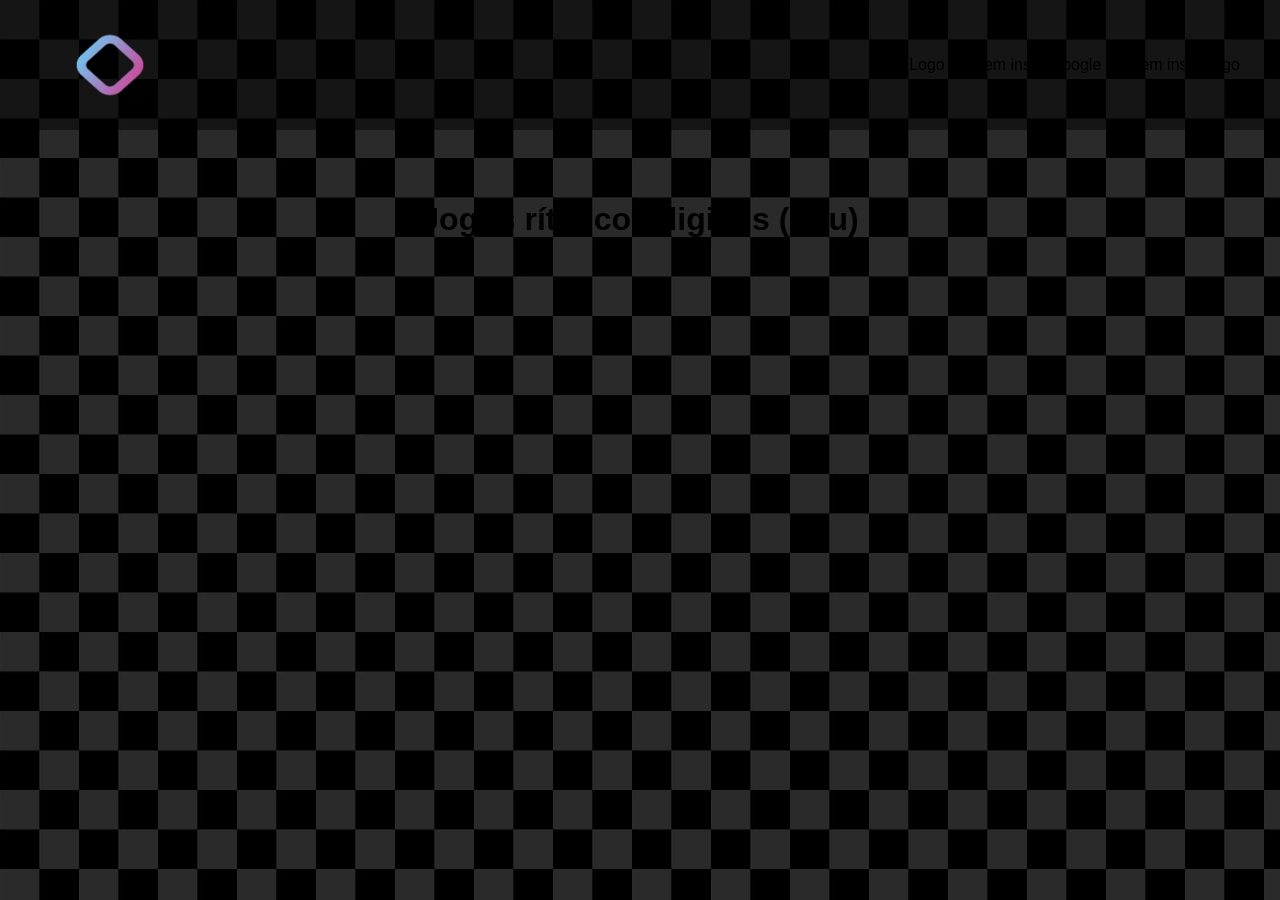
==== Index.html @ c13bb993 "commit adicionando background + logo no CSE" ====
<!DOCTYPE html>
<html lang="pt-br">
<head>
    <meta charset="UTF-8">
    <meta name="viewport" content="width=device-width, initial-scale=1.0">
    <title>Home</title>
    <link rel="stylesheet" href="style.css">
</head>
<body class="fundo">
    <header class="cabecalho">
        <img class="logo" src="LogoSite.png" alt="Logo sound space">
        
        <nav class="menu">
            Logo imagem insira google imagem insira logo
        </nav>
    </header>

    <div class="conteudo">
        <h1>Jogos rítmicos digitais (uou)</h1>
    </div>
</body>
</html>
---- style.css ----
body {
    margin: 0;
    padding: 0;
    box-sizing: border-box;
}

.fundo {
    background-image: url("FundoSite.png");
    font-family: Arial, sans-serif;
}

.cabecalho {
    display: flex;
    align-items: center;
    justify-content: space-between; 
    padding: 15px 40px;
    background-color: rgba(0, 0, 0, 0.5); 
}

.logo {
    height: 100px;
    width: 140px;
}

.conteudo {
    padding: 50px;
    text-align: center;
}
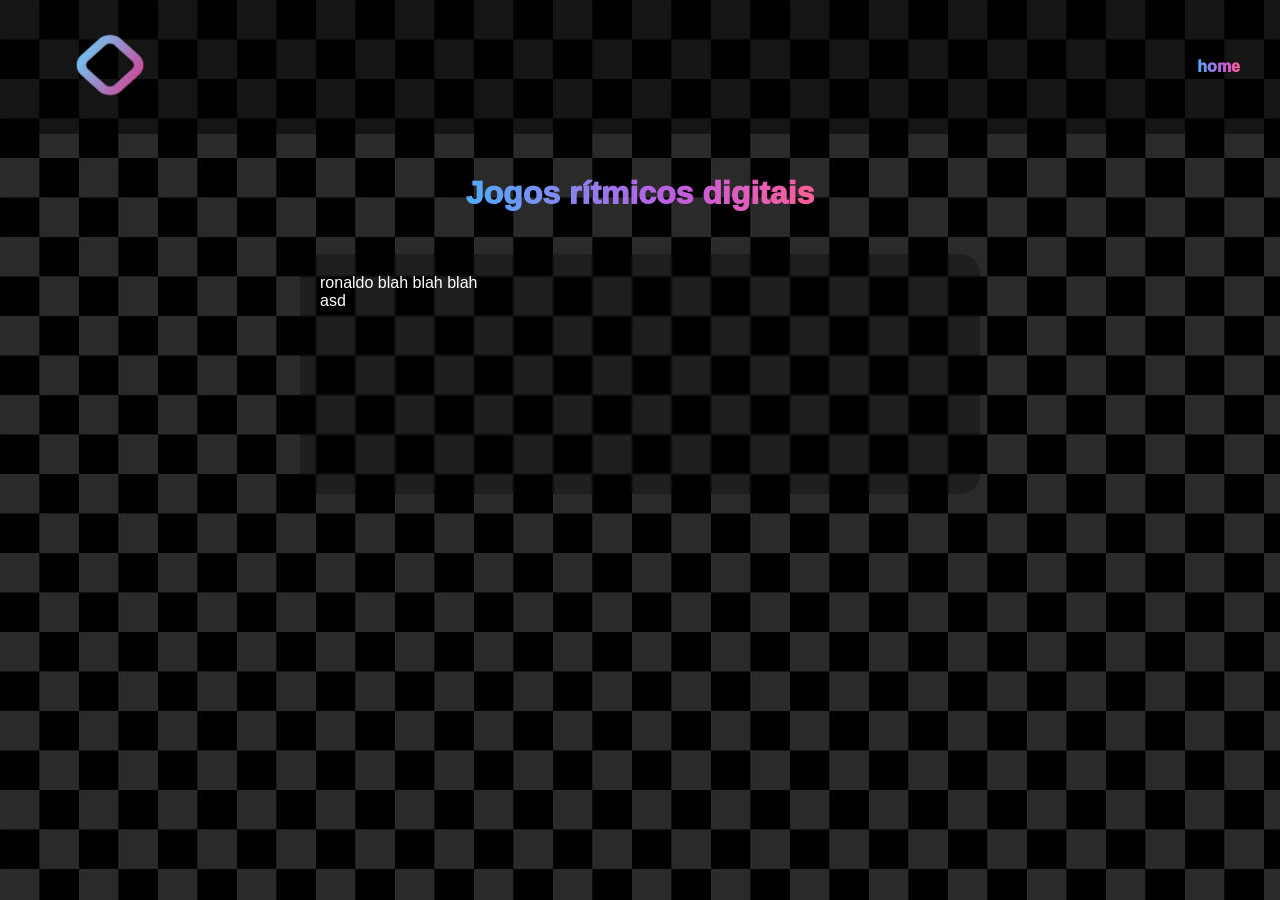
==== commit cb3e0745: "Criando textos coloridos e adicionando novos conteudos" ====
--- a/Index.html
+++ b/Index.html
@@ -7,16 +7,31 @@
     <link rel="stylesheet" href="style.css">
 </head>
 <body class="fundo">
+    <!-- Header para facilitar a navegação -->
     <header class="cabecalho">
-        <img class="logo" src="LogoSite.png" alt="Logo sound space">
-        
+
+        <!-- Logo posicionada, oia que coisa linda -->
+        <a href="index.html">
+            <!-- linkando a imagem com o site principal -->
+             <img src="LogoSite.png" alt="Logo sound space" class="logo">
+        </a>
+
+        <!-- Futuras Href vão ficar aqui -->
         <nav class="menu">
-            Logo imagem insira google imagem insira logo
+            <a href="Index.html" class="destaque-colorido">home</a>
         </nav>
+    
     </header>
 
-    <div class="conteudo">
-        <h1>Jogos rítmicos digitais (uou)</h1>
+    <!-- Titulo da parada, pra ficar lindo -->
+     <div class="titulo conteudo">
+        <h1 class="destaque-colorido">Jogos rítmicos digitais</h1>
+    </div>
+
+    <!-- Div para texto principal -->
+    <div class="janela-texto conteudo">
+        ronaldo blah blah blah <br>
+        asd 
     </div>
 </body>
 </html>
--- a/style.css
+++ b/style.css
@@ -1,3 +1,4 @@
+/*resets basicos para o site ficar sem as bordinhas ali nos cantos*/
 body {
     margin: 0;
     padding: 0;
@@ -7,6 +8,7 @@
 .fundo {
     background-image: url("FundoSite.png");
     font-family: Arial, sans-serif;
+    
 }
 
 .cabecalho {
@@ -23,6 +25,60 @@
 }
 
 .conteudo {
-    padding: 50px;
+    padding: 20px;
+    color: white;
+}
+
+/*classe para centralizar os titulos e dar o efeito de corzinha*/
+.titulo {
     text-align: center;
+}
+
+.destaque-colorido {
+    /* criando um degrade "de fundo" */
+    background-image: linear-gradient(90deg, #4facfe 0%, #bf5ce0 60%, #ff5e98 100%);
+    
+    /*recortando o fundo, deixando apenas o texto desse retangulo desenhado pelo background image*/
+    -webkit-background-clip: text;
+    background-clip: text;
+
+    /* Deixando o texto transparente para que fique apenas o coloridinho */
+    color: transparent;
+
+    /*deixando a fonte mais grossa para ser mais visivel*/
+    font-weight: 1000; 
+    
+    /*removendo qualquer decoração como por exemplo o azul de um hiperlink*/
+    text-decoration: none;
+
+    /*fazendo o fundo ter a mesma largura do texto ali*/
+    display: inline-block;
+}
+
+.janela-texto {
+    display: flex;
+    align-content: center;
+    margin: 0 auto;
+
+    height: 200px;
+    width: 50%;
+
+    background-color: rgba(0, 0, 0, 0.25);
+
+    /*blur para deixar com efeito de "opaco" (Chiquérrimo btw) aqui é quase invisivel devido a ser 1px*/
+    backdrop-filter: blur(1px);
+
+    transition: all 0.5s ease;
+
+    border-radius: 20px;
+}
+
+/*adicionado um efeito quando houver o efeito de "hover" do cursor*/
+.janela-texto:hover {
+
+    /* corzinha clara para ficar bala*/
+    background-color: rgba(255, 255, 255, 0.2);
+
+    /* deixando o blur mais forte para que seja mais visivel o "borrão"*/
+    backdrop-filter: blur(5px);
 }
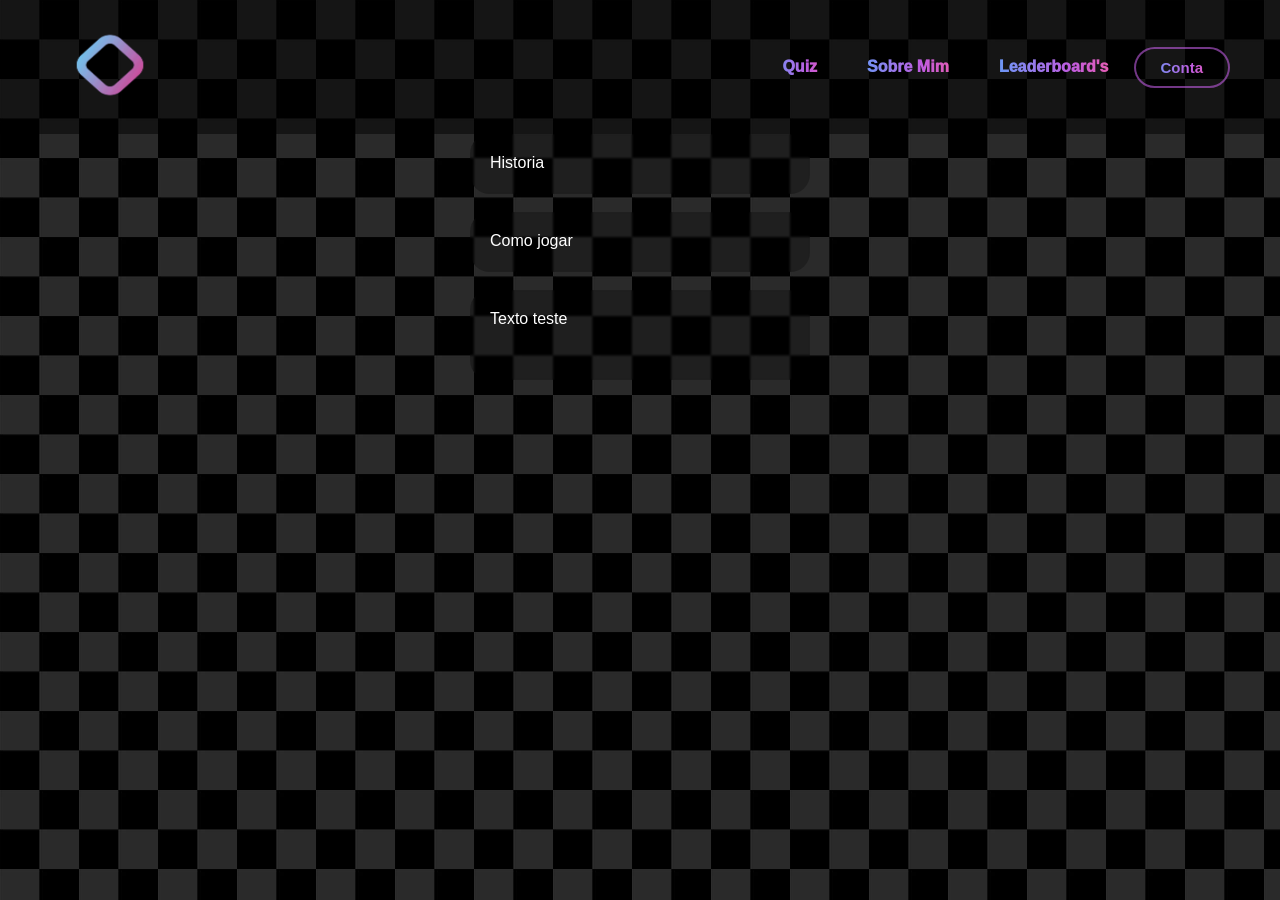
==== commit c382468e: "atualização da página, adicionando novas funções e melhorando a UX" ====
--- a/Index.html
+++ b/Index.html
@@ -18,7 +18,10 @@
 
         <!-- Futuras Href vão ficar aqui -->
         <nav class="menu">
-            <a href="Index.html" class="destaque-colorido">home</a>
+            <a href="Quiz.html" class="destaque-colorido navPadding">Quiz</a>
+            <a href="AboutMe.html" class="destaque-colorido navPadding">Sobre Mim</a>
+            <a href="LeaderBoard.html" class="destaque-colorido navPadding">Leaderboard's</a>
+            <a class="login-button destaque-colorido" href="Login.html">Conta</a>
         </nav>
     
     </header>
@@ -29,9 +32,143 @@
     </div>
 
     <!-- Div para texto principal -->
-    <div class="janela-texto conteudo">
-        ronaldo blah blah blah <br>
-        asd 
+    <div class="janela-texto semi-conteudo">
+        Historia
+        <span class="conteudo">
+            <div style="display: flex; text-align: left; text-align: justify;">
+                <span style="padding-right: 20px;">
+                    Rhythm game or rhythm action is a genre of music-themed action video game that challenges a player's sense of rhythm. 
+                    Games in the genre typically focus on dance or the simulated performance of musical instruments, and require players to press buttons in a dictated sequence in time with music. 
+                    Many rhythm games include multiplayer modes in which players compete for the highest score or cooperate as a simulated musical ensemble. 
+                    Rhythm games often feature novel game controllers shaped like musical instruments such as guitars and drums to match notes while playing songs. 
+                    Certain dance-based games require the player to physically dance on a mat, with pressure-sensitive pads acting as the input device.
+                </span>
+
+                <hr >
+
+                <img src="doggyGame1.gif" style="width: 200px; height: 168px;">
+                
+                </div>
+
+            <div style="display: flex; text-align: right; text-align: justify;">
+
+                <img src="parappa-the-rappergameplay.gif" style="width: 200px; height: 150px; ">
+
+                <hr>
+
+                <span style="padding-left: 20px;">
+                    The 1996 title PaRappa the Rapper has been deemed the first influential rhythm game, whose basic template formed the core of subsequent games in the genre.
+                    In 1997, Konami's Beatmania sparked an emergent market for rhythm games in Japan.
+                    The company's music division, Bemani, released a series of music-based games over the next several years.
+                    The most successful of these was the 1998 dance mat game Dance Dance Revolution, which was the only Bemani title to achieve large-scale success outside Japan, and would see numerous imitations of the game from other publishers.
+                </span>
+
+            </div>
+
+            <div style="display: flex; text-align: left; text-align: justify;">
+
+                <span style="padding-right: 20px;">
+                    Other Japanese games, particularly Guitar Freaks, led to development of the Guitar Hero and Rock Band series that used instrument-shaped controllers to mimic the playing of actual instruments.
+                    Spurred by the inclusion of popular rock music, the two series revitalized the rhythm genre in the Western Market, significantly expanded the console video game market and its demographics.
+                    The games provided a new source of revenue for the artists whose music appeared on the soundtracks.
+                    The later release of Rock Band 3 as well as the even later Rocksmith would allow players to play the songs using a real electric guitar.
+                    By 2007 rhythm games were considered to be one of the most popular video game genres, behind other action games.
+                    However, by 2009, the market was saturated by spin-offs from the core titles, which led to a nearly 50% drop in revenue for music game publishers, within a few years, both series announced they would be taking a hiatus from future titles.
+                </span>
+
+                <hr>
+
+                <img src="clone-hero_guittar-hero.gif" style="width: 215px; height: 245px;">
+
+            </div>
+
+            <div style="display: flex; text-align: right;text-align: justify;">
+
+                <img src="JustDance_OLX.gif" alt="Description of the GIF" width="250" height="175">
+
+                <hr>
+
+                <span style="padding-left: 20px;">
+                    Despite these setbacks, the rhythm game market continues to expand, introducing a number of dance-based games like Ubisoft's Just Dance and Harmonix's Dance Central that incorporate the use of motion controllers and camera-based controls like the Kinect.
+                    Existing games also continue to thrive on new business models, such as the reliance on downloadable content to provide songs to players.
+                    The introduction of the eighth generation of console hardware has also spurred return of Activision's Guitar Hero and Harmonix's Rock Band titles in late 2015.
+                </span>
+            </div>
+        </span>
+    </div>
+
+    <br>
+
+    <div class="janela-texto semi-conteudo">
+        <span>Como jogar
+        <span class="conteudo">
+            <div style="display: flex; text-align: left; text-align: justify;">
+                <span style="padding-right: 20px;">
+                    Jogos ritimos eletronicos são divididos em muitos tipos de gameplay, sendo eles os estilos "Virtual Studio Rhythm Games (VSRG)" como guittar hero, Tapping como OSU!, Dance & Motion Games como Just dance, Virtual Reality (VR) como BeatSaber e Arcade Specialty como Sound Voltex
+                </span>
+
+                <hr >
+
+                <img src="doggyGame1.gif" style="width: 200px; height: 168px;">
+                
+                </div>
+
+            <div style="display: flex; text-align: right; text-align: justify;">
+
+                <img src="parappa-the-rappergameplay.gif" style="width: 200px; height: 150px; ">
+
+                <hr>
+
+                <span style="padding-left: 20px;">
+                    The 1996 title PaRappa the Rapper has been deemed the first influential rhythm game, whose basic template formed the core of subsequent games in the genre.
+                    In 1997, Konami's Beatmania sparked an emergent market for rhythm games in Japan.
+                    The company's music division, Bemani, released a series of music-based games over the next several years.
+                    The most successful of these was the 1998 dance mat game Dance Dance Revolution, which was the only Bemani title to achieve large-scale success outside Japan, and would see numerous imitations of the game from other publishers.
+                </span>
+
+            </div>
+
+            <div style="display: flex; text-align: left; text-align: justify;">
+
+                <span style="padding-right: 20px;">
+                    Other Japanese games, particularly Guitar Freaks, led to development of the Guitar Hero and Rock Band series that used instrument-shaped controllers to mimic the playing of actual instruments.
+                    Spurred by the inclusion of popular rock music, the two series revitalized the rhythm genre in the Western Market, significantly expanded the console video game market and its demographics.
+                    The games provided a new source of revenue for the artists whose music appeared on the soundtracks.
+                    The later release of Rock Band 3 as well as the even later Rocksmith would allow players to play the songs using a real electric guitar.
+                    By 2007 rhythm games were considered to be one of the most popular video game genres, behind other action games.
+                    However, by 2009, the market was saturated by spin-offs from the core titles, which led to a nearly 50% drop in revenue for music game publishers, within a few years, both series announced they would be taking a hiatus from future titles.
+                </span>
+
+                <hr>
+
+                <img src="clone-hero_guittar-hero.gif" style="width: 215px; height: 245px;">
+
+            </div>
+
+            <div style="display: flex; text-align: right;text-align: justify;">
+
+                <img src="JustDance_OLX.gif" alt="Description of the GIF" width="250" height="175">
+
+                <hr>
+
+                <span style="padding-left: 20px;">
+                    Despite these setbacks, the rhythm game market continues to expand, introducing a number of dance-based games like Ubisoft's Just Dance and Harmonix's Dance Central that incorporate the use of motion controllers and camera-based controls like the Kinect.
+                    Existing games also continue to thrive on new business models, such as the reliance on downloadable content to provide songs to players.
+                    The introduction of the eighth generation of console hardware has also spurred return of Activision's Guitar Hero and Harmonix's Rock Band titles in late 2015.
+                </span>
+            </div>
+        </span>
+    </div>
+
+    <br>
+
+    <div class="janela-texto semi-conteudo">
+        Texto teste
+        <br>
+        <p class="conteudo">
+        Rhythm game, or rhythm action,[1][2] is a subgenre of action game that challenges a player's sense of rhythm.[3] The genre includes dance games such as Dance Dance Revolution and music-based games such as Donkey Konga and Guitar Hero.[3] Games in the genre challenge the player to press buttons at precise times: the screen shows which button the player is required to press, and the game awards points both for accuracy and for synchronization with the beat.[3] The genre also includes games that measure rhythm and pitch, in order to test a player's singing ability,[4][5] and games that challenge the player to control their volume by measuring how hard they press each button.[6] While songs can be sight read,[7] players usually practice to master more difficult songs and settings.[8] Certain rhythm games offer a challenge similar to that of Simon, in that the player must watch, remember, and repeat complex sequences of button-presses.[9] Rhythm-action can take a minigame format with some games blending rhythm with other genres or entirely comprising minigame collections.[10][11][12]
+        In some rhythm games, the screen displays an avatar who performs in reaction to the player's controller inputs.[3] However, these graphical responses are usually in the background,[6] and the avatar is more important to spectators than it is to the player.[4] In single-player modes, the player's avatar competes against a computer-controlled opponent, while multiplayer modes allow two player-controlled avatars to compete head-to-head.[3] The popularity of rhythm games has created a market for speciality input devices.[3] These include controllers that emulate musical instruments, such as guitars, drums, or maracas.[13] A dance mat, for use in dancing games, requires the player to step on pressure-sensitive pads.[14] However, most rhythm games also support more conventional input devices, such as control pads.[15]
+        </p>
     </div>
 </body>
 </html>
--- a/style.css
+++ b/style.css
@@ -24,7 +24,7 @@
     width: 140px;
 }
 
-.conteudo {
+.semi-conteudo {
     padding: 20px;
     color: white;
 }
@@ -32,6 +32,20 @@
 /*classe para centralizar os titulos e dar o efeito de corzinha*/
 .titulo {
     text-align: center;
+}
+
+.menu {
+    display: flex;
+    padding: 10px;
+    align-items: center;
+}
+
+.navPadding {
+    padding: 0 25px;
+}
+
+.navPadding:hover {
+    transition: all 0.5s ease-out;
 }
 
 .destaque-colorido {
@@ -57,20 +71,20 @@
 
 .janela-texto {
     display: flex;
+    flex-direction: column;
     align-content: center;
     margin: 0 auto;
-
-    height: 200px;
-    width: 50%;
-
     background-color: rgba(0, 0, 0, 0.25);
 
     /*blur para deixar com efeito de "opaco" (Chiquérrimo btw) aqui é quase invisivel devido a ser 1px*/
     backdrop-filter: blur(1px);
+    border-radius: 20px;
+    min-height: 20px;
+    width: 300px;
+    overflow: hidden;
 
-    transition: all 0.5s ease;
+    transition: all 0.5s ease-out;
 
-    border-radius: 20px;
 }
 
 /*adicionado um efeito quando houver o efeito de "hover" do cursor*/
@@ -81,4 +95,52 @@
 
     /* deixando o blur mais forte para que seja mais visivel o "borrão"*/
     backdrop-filter: blur(5px);
+    height: fit-content;
+    width: 50%; 
+}
+
+.conteudo {
+    display: flex;
+    justify-content: space-between;
+    flex-direction: column;
+    max-height: 0;
+    opacity: 0;         /* deixando invisivel para esconder o texto */
+    overflow: hidden;   /* Escondendo o que sobrar*/
+    transition: all 0.5s ease 0.3s; 
+    gap: 20px;
+}
+
+.conteudo img {
+    align-self: center;
+}
+
+.janela-texto:hover .conteudo{
+    opacity: 1;
+    margin-top: 15px;
+    max-height: fit-content;
+}
+
+.login-button {
+    text-decoration: none;
+    display: flex;
+    align-items: center;
+    justify-content: center;
+
+    background-color: rgba(255, 255, 255, 0.1);
+    border: 2px solid rgba(191, 92, 224, 0.6);
+    border-radius: 25px;
+    padding: 10px 25px;
+    
+    font-size: 15px;
+    font-weight: bold;
+    /* propriedade a ser alterada | duração até alterar | sentido da alteração EX: indo ou voltando | atraso */
+    transition: all 0.3s ease; 
+}
+
+.login-button:hover {
+    background-color: rgba(191, 92, 224, 0.8);
+    border-color: rgba(79, 172, 254, 0.8);
+    box-shadow: 0 0 15px rgba(79, 172, 254, 0.3);
+    transform: scale(1.05); /* multiplicando o tamanho do item com a classe em +5% */
+
 }
